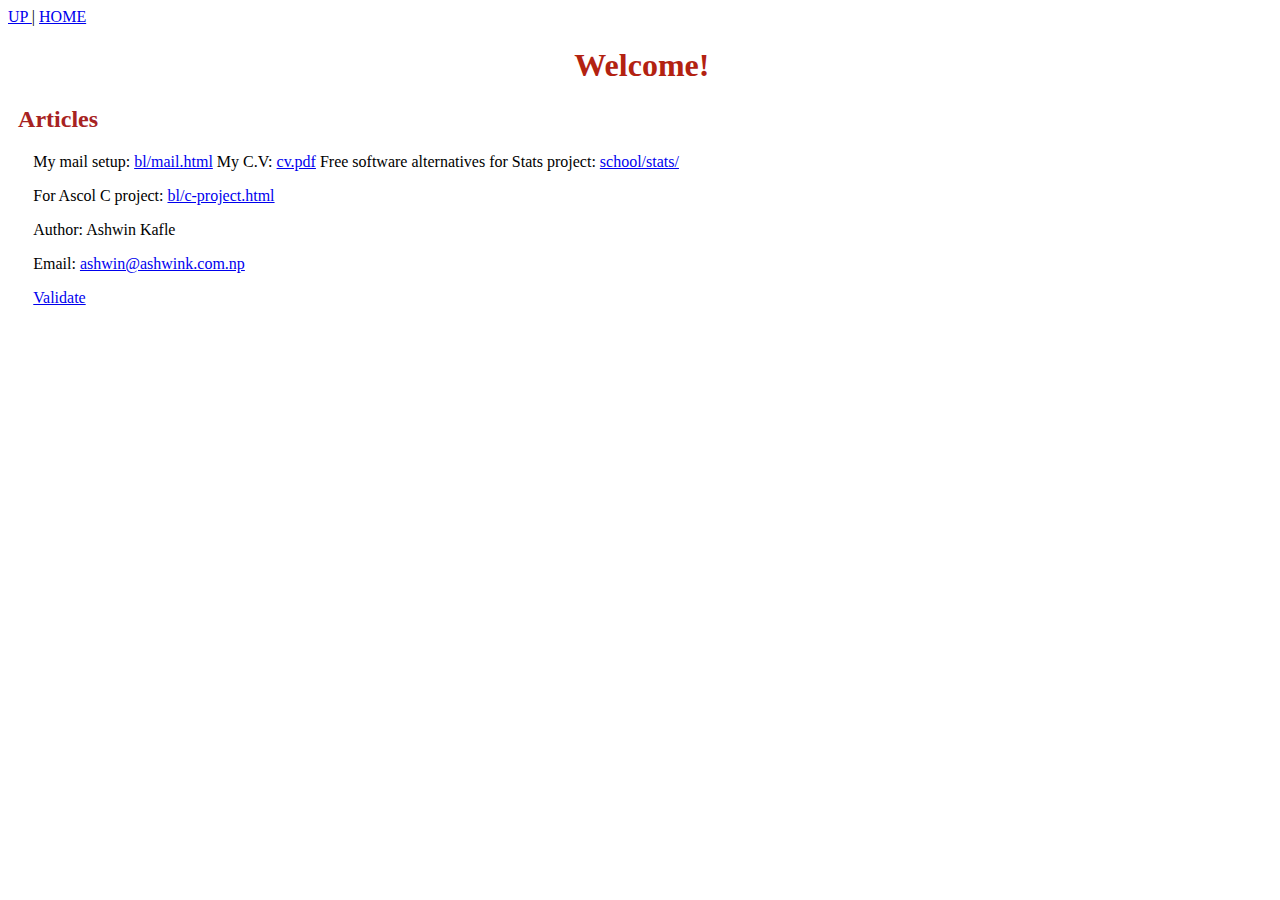
==== index.html @ 24b0b29c "added cv" ====
<?xml version="1.0" encoding="utf-8"?>
<!DOCTYPE html PUBLIC "-//W3C//DTD XHTML 1.0 Strict//EN"
"http://www.w3.org/TR/xhtml1/DTD/xhtml1-strict.dtd">
<html xmlns="http://www.w3.org/1999/xhtml" lang="en" xml:lang="en">
<head>
<meta http-equiv="Content-Type" content="text/html;charset=utf-8" />
<meta name="viewport" content="width=device-width, initial-scale=1" />
<title>Welcome!</title>
<meta name="author" content="Ashwin Kafle" />
<meta name="generator" content="Org Mode" />
<link rel="stylesheet" type="text/css" href="/css.css" />
</head>
<body>
<div id="org-div-home-and-up">
 <a accesskey="h" href="../"> UP </a>
 |
 <a accesskey="H" href="/"> HOME </a>
</div><div id="content" class="content">
<h1 class="title">Welcome!</h1>

<div id="outline-container-orgc681baf" class="outline-2">
<h2 id="orgc681baf">Articles</h2>
<div class="outline-text-2" id="text-orgc681baf">
<p>
My mail setup: <a href="bl/mail.html">bl/mail.html</a>
My C.V: <a href="cv.pdf">cv.pdf</a>
Free software alternatives for Stats project: <a href="school/stats/">school/stats/</a>
</p>

<p>
For Ascol C project: <a href="bl/c-project.html">bl/c-project.html</a>
</p>
</div>
</div>
</div>
<div id="postamble" class="status">
<p class="author">Author: Ashwin Kafle</p>
<p class="email">Email: <a href="mailto:ashwin@ashwink.com.np">ashwin@ashwink.com.np</a></p>
<p class="validation"><a href="https://validator.w3.org/check?uri=referer">Validate</a></p>
</div>
</body>
</html>
---- css.css ----
html {
    margin: auto;
    overflow: auto;
}

p{
  margin-left: 2%;
}

h1,h2,h3,h4{
  color: #aa3333;
}

h1{ margin-left:0.3%;   color: #b32211; text-align: center; }
h2{ margin-left:0.8%;   color: #a72222; }
h3{ margin-left:1.0%;   color: #a33022; }
h4{ margin-left:1.3%;   color: #952923; }

.src {
    box-shadow: 0px 0px 1px aquamarine;
    padding: 0.7%;
    overflow: scroll;
}
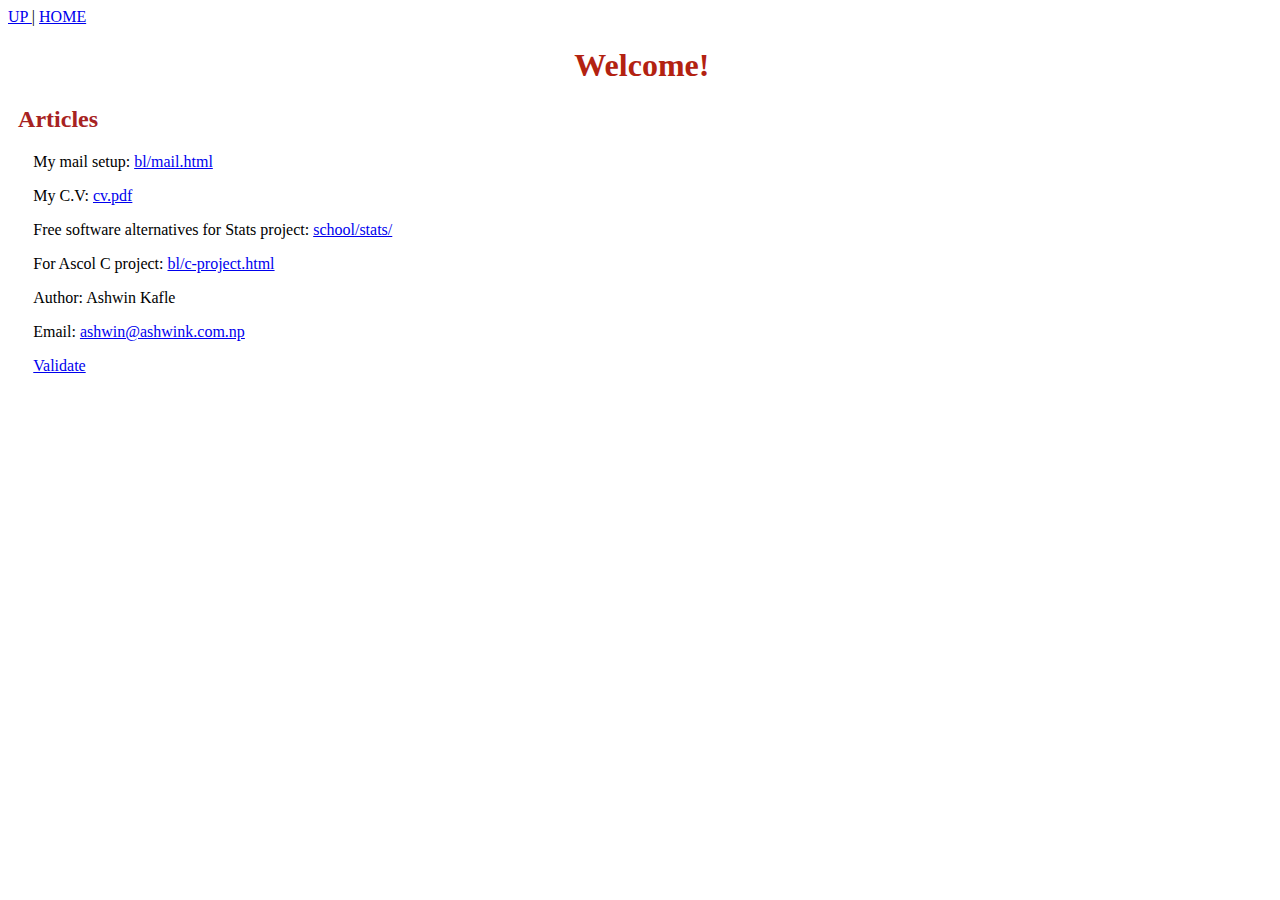
==== commit 223681cb: "added paragraphs" ====
--- a/index.html
+++ b/index.html
@@ -22,11 +22,14 @@
 <h2 id="orgc681baf">Articles</h2>
 <div class="outline-text-2" id="text-orgc681baf">
 <p>
-My mail setup: <a href="bl/mail.html">bl/mail.html</a>
-My C.V: <a href="cv.pdf">cv.pdf</a>
+  My mail setup: <a href="bl/mail.html">bl/mail.html</a>
+</p>
+<p>
+  My C.V: <a href="cv.pdf">cv.pdf</a>
+</p>
+<p>
 Free software alternatives for Stats project: <a href="school/stats/">school/stats/</a>
 </p>
-
 <p>
 For Ascol C project: <a href="bl/c-project.html">bl/c-project.html</a>
 </p>
@@ -39,4 +42,4 @@
 <p class="validation"><a href="https://validator.w3.org/check?uri=referer">Validate</a></p>
 </div>
 </body>
-</html>+</html>
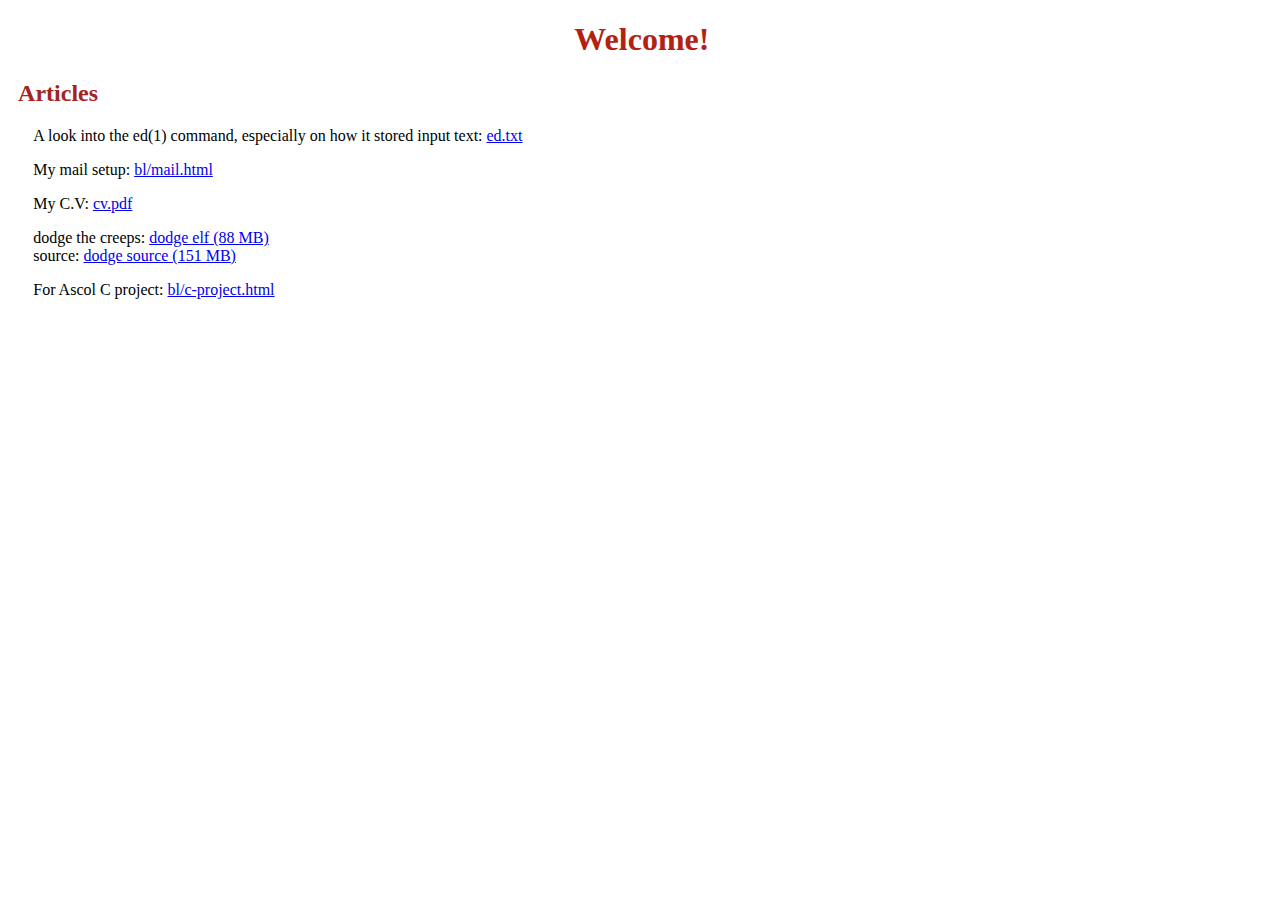
==== commit c1a1352b: "update" ====
--- a/index.html
+++ b/index.html
@@ -1,26 +1,18 @@
-<?xml version="1.0" encoding="utf-8"?>
-<!DOCTYPE html PUBLIC "-//W3C//DTD XHTML 1.0 Strict//EN"
-"http://www.w3.org/TR/xhtml1/DTD/xhtml1-strict.dtd">
-<html xmlns="http://www.w3.org/1999/xhtml" lang="en" xml:lang="en">
+<!DOCTYPE html>
+<html>
 <head>
 <meta http-equiv="Content-Type" content="text/html;charset=utf-8" />
 <meta name="viewport" content="width=device-width, initial-scale=1" />
 <title>Welcome!</title>
-<meta name="author" content="Ashwin Kafle" />
-<meta name="generator" content="Org Mode" />
 <link rel="stylesheet" type="text/css" href="/css.css" />
 </head>
 <body>
-<div id="org-div-home-and-up">
- <a accesskey="h" href="../"> UP </a>
- |
- <a accesskey="H" href="/"> HOME </a>
-</div><div id="content" class="content">
 <h1 class="title">Welcome!</h1>
 
-<div id="outline-container-orgc681baf" class="outline-2">
-<h2 id="orgc681baf">Articles</h2>
-<div class="outline-text-2" id="text-orgc681baf">
+<h2>Articles</h2>
+<p>
+  A look into the ed(1) command, especially on how it stored input text: <a href="/ed.txt">ed.txt</a> 
+</p>
 <p>
   My mail setup: <a href="bl/mail.html">bl/mail.html</a>
 </p>
@@ -28,18 +20,11 @@
   My C.V: <a href="cv.pdf">cv.pdf</a>
 </p>
 <p>
-Free software alternatives for Stats project: <a href="school/stats/">school/stats/</a>
+dodge the creeps: <a href="/dodge-x86_64-gnu-linux">dodge elf (88 MB)</a><br>
+source: <a href="/dodge.tar.gz">dodge source (151 MB)</a>
 </p>
 <p>
 For Ascol C project: <a href="bl/c-project.html">bl/c-project.html</a>
 </p>
-</div>
-</div>
-</div>
-<div id="postamble" class="status">
-<p class="author">Author: Ashwin Kafle</p>
-<p class="email">Email: <a href="mailto:ashwin@ashwink.com.np">ashwin@ashwink.com.np</a></p>
-<p class="validation"><a href="https://validator.w3.org/check?uri=referer">Validate</a></p>
-</div>
 </body>
 </html>
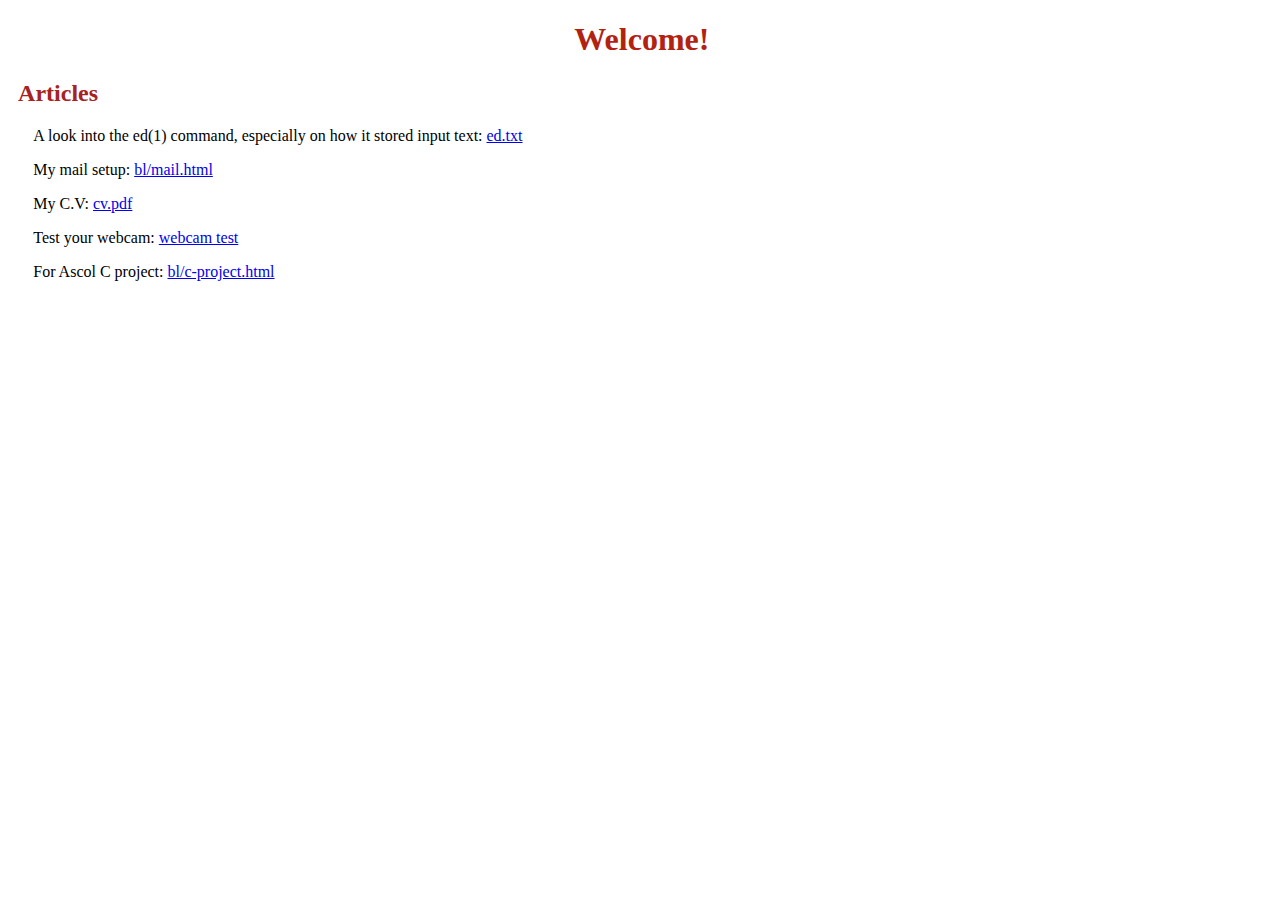
==== commit b5124690: "webcamtest" ====
--- a/index.html
+++ b/index.html
@@ -19,9 +19,13 @@
 <p>
   My C.V: <a href="cv.pdf">cv.pdf</a>
 </p>
-<p>
+<!-- <p>
 dodge the creeps: <a href="/dodge-x86_64-gnu-linux">dodge elf (88 MB)</a><br>
 source: <a href="/dodge.tar.gz">dodge source (151 MB)</a>
+</p>
+-->
+<p>
+Test your webcam: <a href="js/webcamtest.html">webcam test</a>
 </p>
 <p>
 For Ascol C project: <a href="bl/c-project.html">bl/c-project.html</a>
